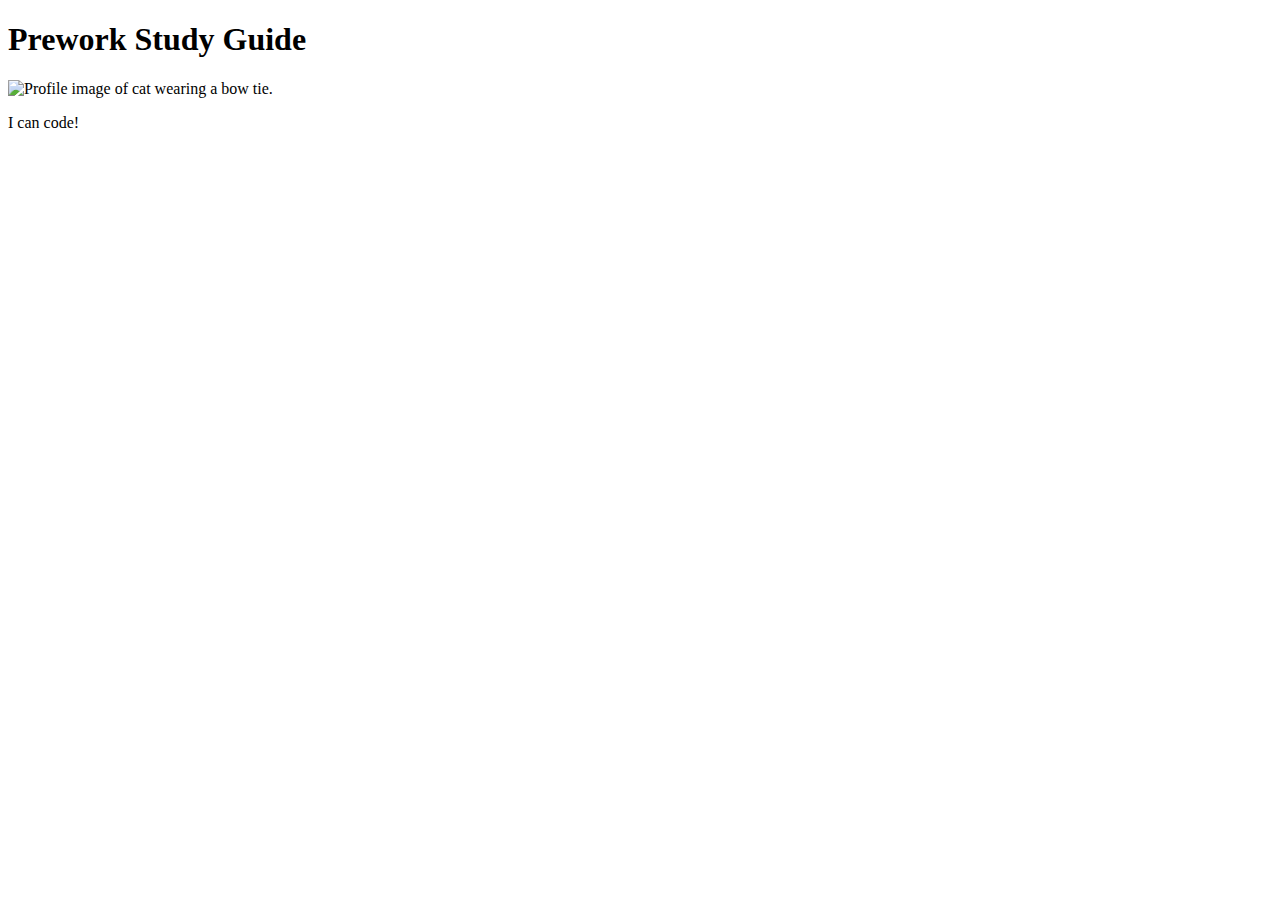
==== assets/index.html @ f8500667 "fixed bug in html main file header" ====
<!DOCTYPE html>
<html lang="en">
  <head>
    <meta charset="UTF-8" />
    <meta http-equiv="X-UA-Compatible" content="IE=edge" />
    <meta name="viewport" content="width=device-width, initial-scale=1.0" />
    <title>Prework Study Guide</title>
  </head>
  <body>
    <header id="top">
      <h1>Prework Study Guide</h1>
      <img src="./assets/bowtie-cat.png" alt="Profile image of cat wearing a bow tie." />
    </header>
    <main>
      <!-- Student code goes here -->
    </main>

    <footer>
      <p>I can code!</p>
    </footer>
  </body>
</html>
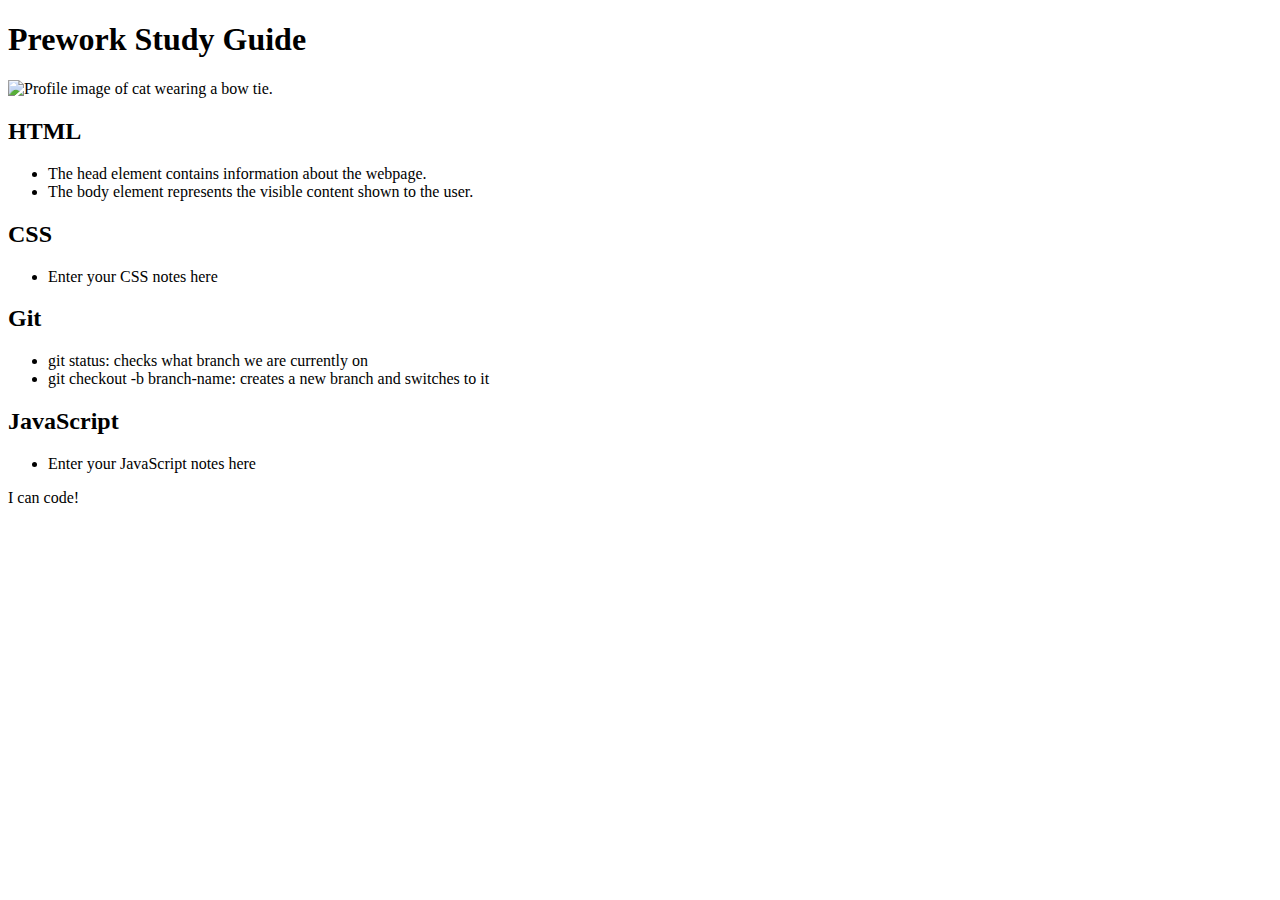
==== commit 743db833: "added code to HTML file" ====
--- a/assets/index.html
+++ b/assets/index.html
@@ -12,7 +12,35 @@
       <img src="./assets/bowtie-cat.png" alt="Profile image of cat wearing a bow tie." />
     </header>
     <main>
-      <!-- Student code goes here -->
+    <section class="card" id="html-section">
+      <h2>HTML</h2>
+     <ul>
+       <li>The head element contains information about the webpage.</li>
+       <li>The body element represents the visible content shown to the user.</li>
+     </ul>
+    </section>
+   
+      <section class="card" id="css-section">
+        <h2>CSS</h2>
+        <ul>
+          <li>Enter your CSS notes here</li>
+        </ul>
+      </section>
+   
+      <section class="card" id="git-section">
+        <h2>Git</h2>
+        <ul>
+          <li>git status: checks what branch we are currently on</li>
+          <li>git checkout -b branch-name: creates a new branch and switches to it</li>
+        </ul>
+      </section>
+   
+      <section class="card" id="javascript-section">
+        <h2>JavaScript</h2>
+        <ul>
+          <li>Enter your JavaScript notes here</li>
+        </ul>
+      </section>
     </main>
 
     <footer>
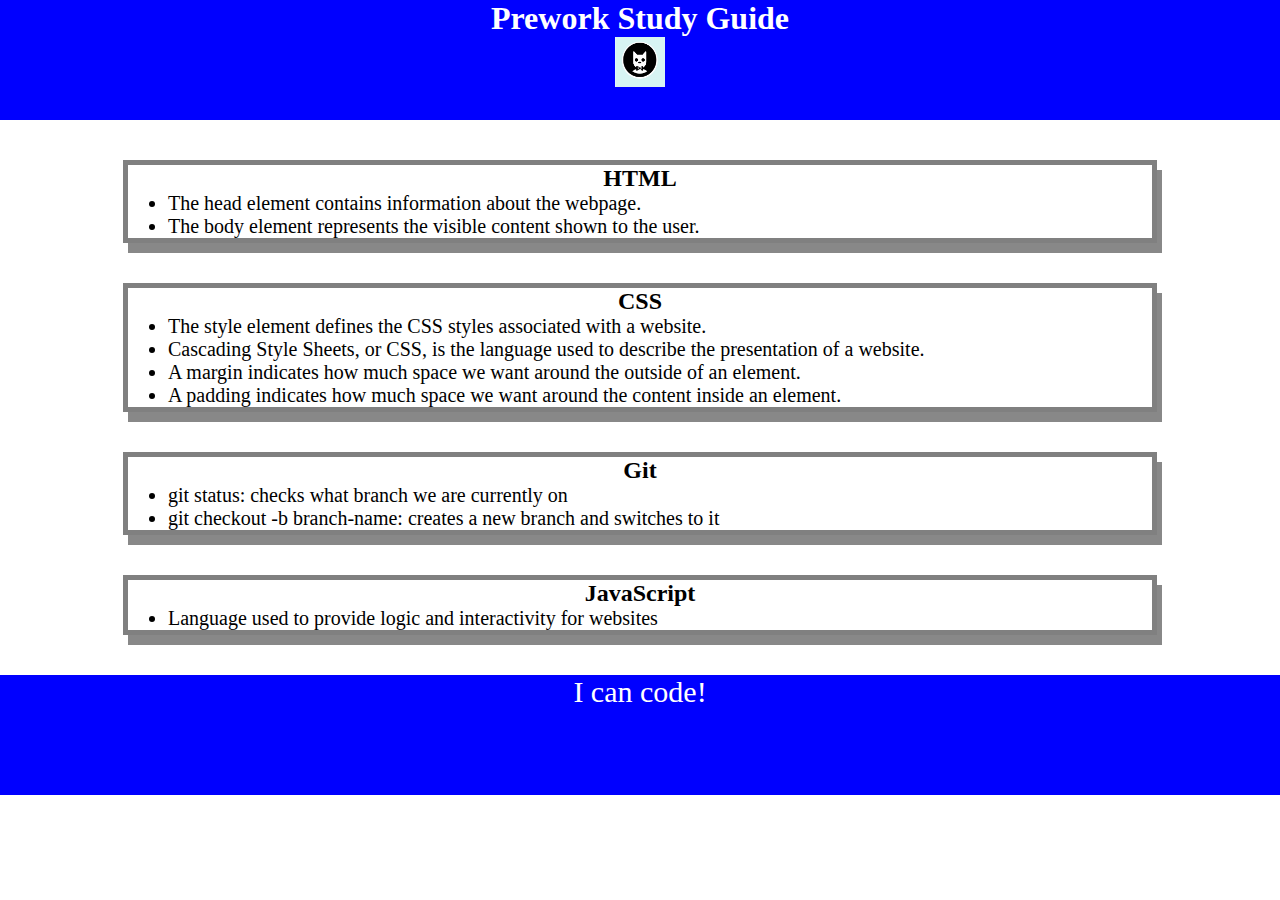
==== commit a8ba8c72: "added CSS to project" ====
--- a/assets/index.html
+++ b/assets/index.html
@@ -3,13 +3,14 @@
   <head>
     <meta charset="UTF-8" />
     <meta http-equiv="X-UA-Compatible" content="IE=edge" />
-    <meta name="viewport" content="width=device-width, initial-scale=1.0" />
+    <meta name="viewport" content="width=device-width, initial-scale=1.0" /> 
+    <link rel="stylesheet" href="style.css" type="text/css">
     <title>Prework Study Guide</title>
   </head>
   <body>
     <header id="top">
       <h1>Prework Study Guide</h1>
-      <img src="./assets/bowtie-cat.png" alt="Profile image of cat wearing a bow tie." />
+      <img src="bowtie-cat.png" alt="Profile image of cat wearing a bow tie." />
     </header>
     <main>
     <section class="card" id="html-section">
@@ -23,7 +24,10 @@
       <section class="card" id="css-section">
         <h2>CSS</h2>
         <ul>
-          <li>Enter your CSS notes here</li>
+          <li>The style element defines the CSS styles associated with a website.</li>
+          <li>Cascading Style Sheets, or CSS, is the language used to describe the presentation of a website.</li>
+          <li>A margin indicates how much space we want around the outside of an element.</li>
+          <li>A padding indicates how much space we want around the content inside an element.</li>
         </ul>
       </section>
    
@@ -38,7 +42,7 @@
       <section class="card" id="javascript-section">
         <h2>JavaScript</h2>
         <ul>
-          <li>Enter your JavaScript notes here</li>
+          <li>Language used to provide logic and interactivity for websites</li>
         </ul>
       </section>
     </main>
--- a/assets/style.css
+++ b/assets/style.css
@@ -0,0 +1,42 @@
+* {
+    margin: 0;
+    padding: 0;
+}
+
+header,
+footer {
+    width: 100%;
+    height: 120px;
+    background-color: blue;
+    color: white;
+}
+
+h1,
+h2 {
+    text-align: center;
+}
+
+img {
+    display: block;
+    height: 50px;
+    width: 50px;
+    margin-left: auto;
+    margin-right: auto;
+   }
+
+ ul {
+    padding-left: 40px;
+    font-size: 20px;
+   }
+   
+ p {
+    text-align: center;
+    font-size: 30px;
+   }
+   
+.card {
+    width: 80%;
+    margin: 40px auto;
+    border: 5px solid gray;
+    box-shadow: 5px 10px #888888;
+  }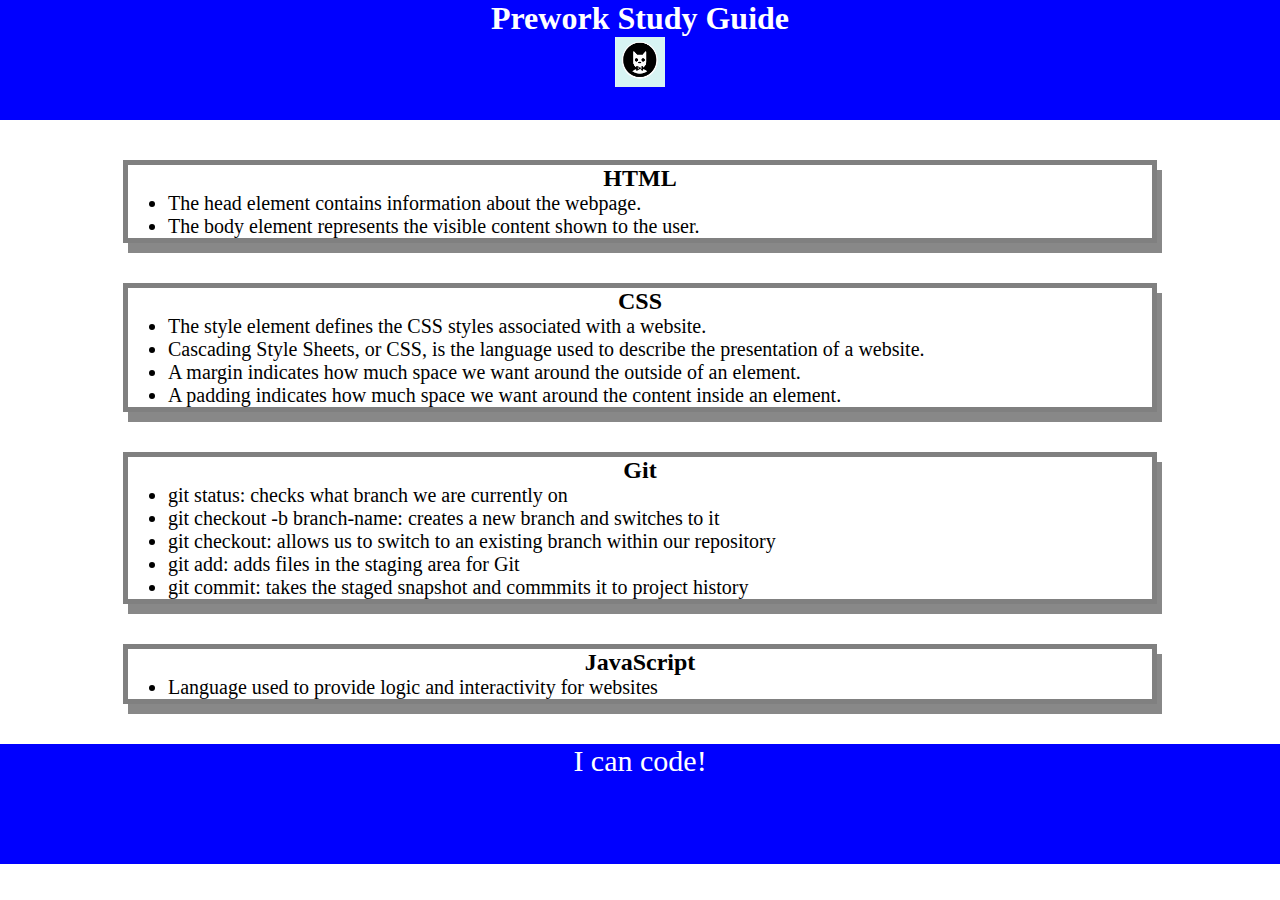
==== commit dabb22f4: "added to project" ====
--- a/assets/index.html
+++ b/assets/index.html
@@ -36,6 +36,9 @@
         <ul>
           <li>git status: checks what branch we are currently on</li>
           <li>git checkout -b branch-name: creates a new branch and switches to it</li>
+          <li>git checkout: allows us to switch to an existing branch within our repository</li>
+          <li>git add: adds files in the staging area for Git</li>
+          <li>git commit: takes the staged snapshot and commmits it to project history</li>
         </ul>
       </section>
    
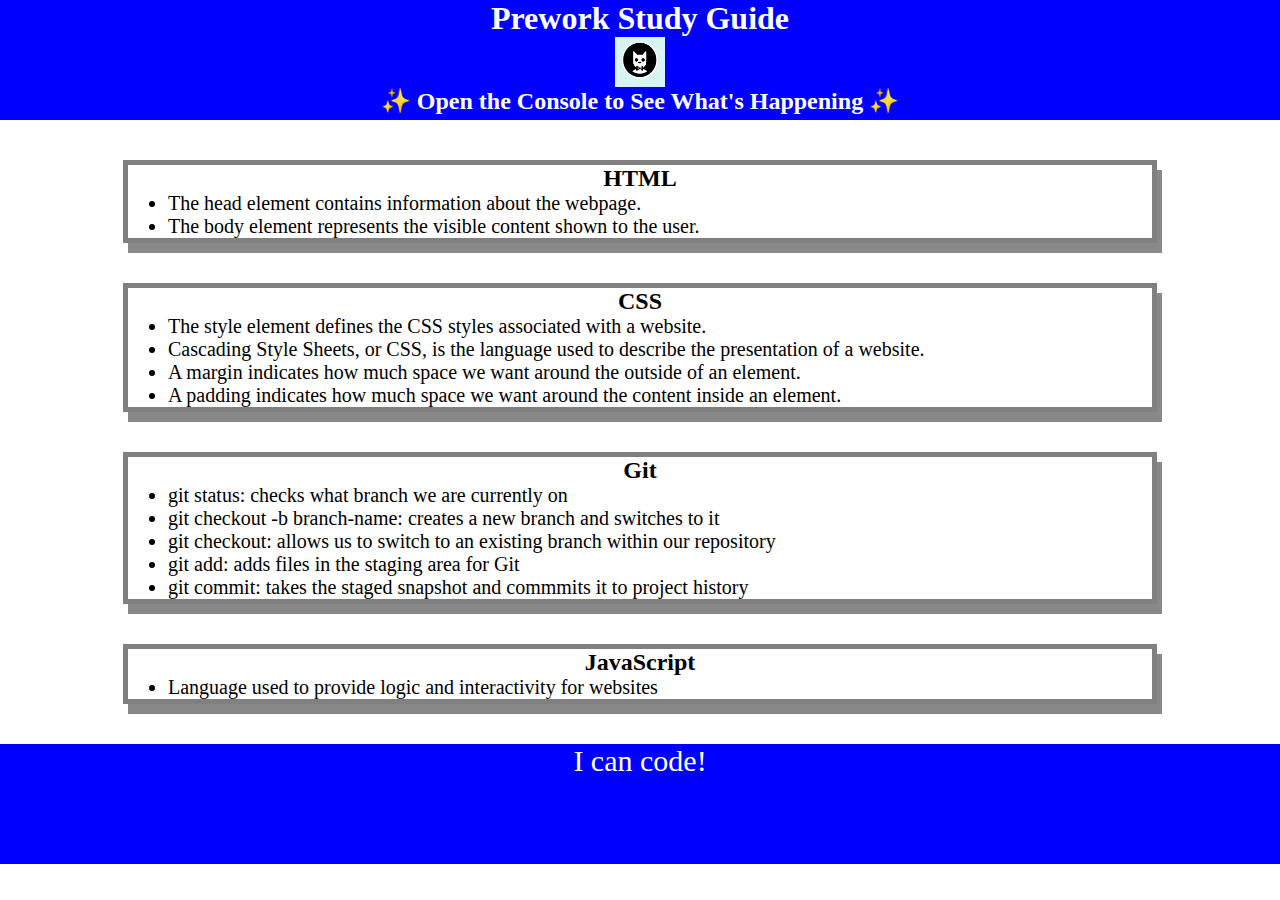
==== commit eb35027e: "<added array to JavaScript>" ====
--- a/assets/index.html
+++ b/assets/index.html
@@ -11,6 +11,7 @@
     <header id="top">
       <h1>Prework Study Guide</h1>
       <img src="bowtie-cat.png" alt="Profile image of cat wearing a bow tie." />
+      <h2>✨ Open the Console to See What's Happening ✨</h2>
     </header>
     <main>
     <section class="card" id="html-section">
@@ -53,5 +54,6 @@
     <footer>
       <p>I can code!</p>
     </footer>
+    <script src="script.js"></script>
   </body>
 </html>
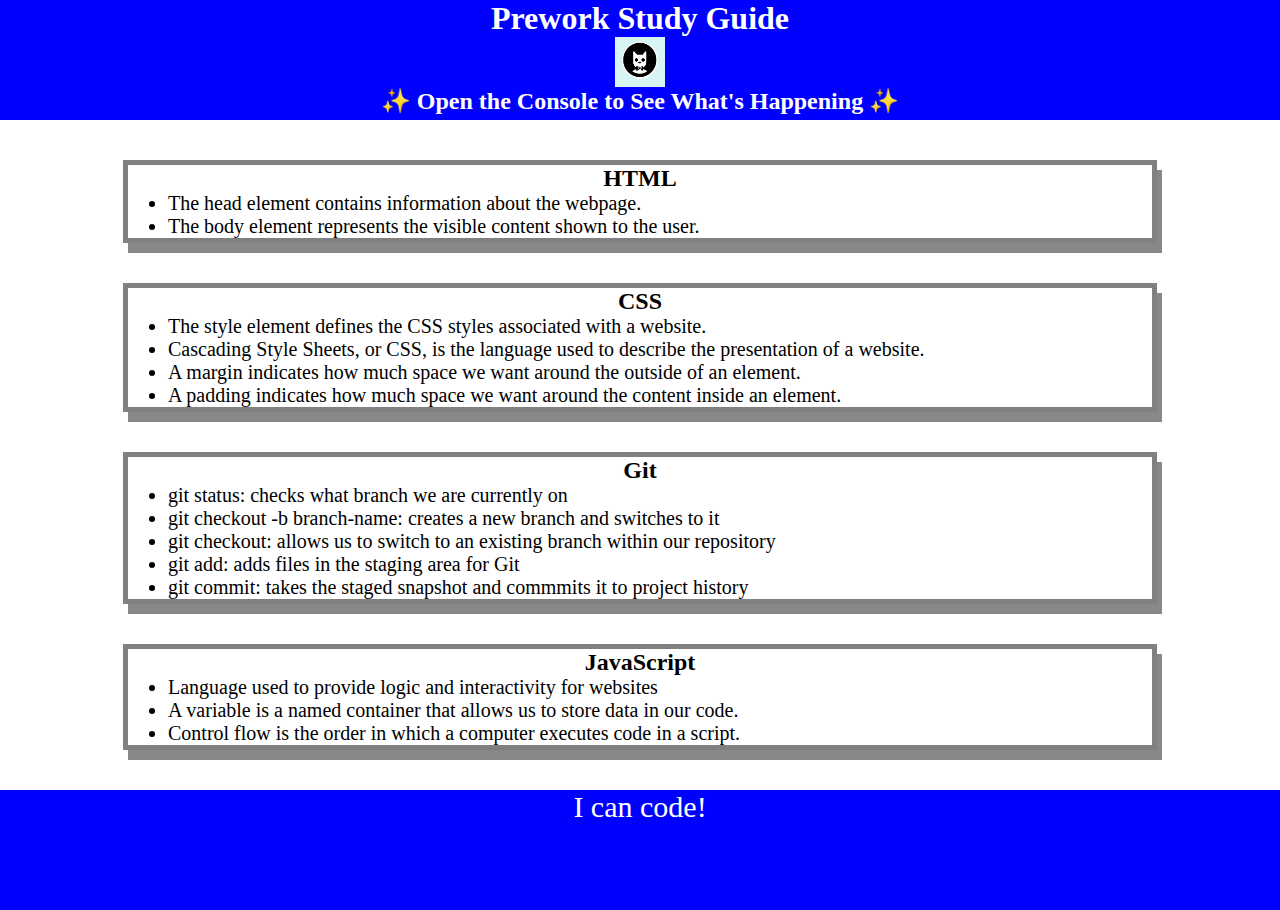
==== commit 33450031: "<added a function to JavaScript>" ====
--- a/assets/index.html
+++ b/assets/index.html
@@ -47,6 +47,8 @@
         <h2>JavaScript</h2>
         <ul>
           <li>Language used to provide logic and interactivity for websites</li>
+          <li>A variable is a named container that allows us to store data in our code.</li>
+          <li>Control flow is the order in which a computer executes code in a script.</li>
         </ul>
       </section>
     </main>
